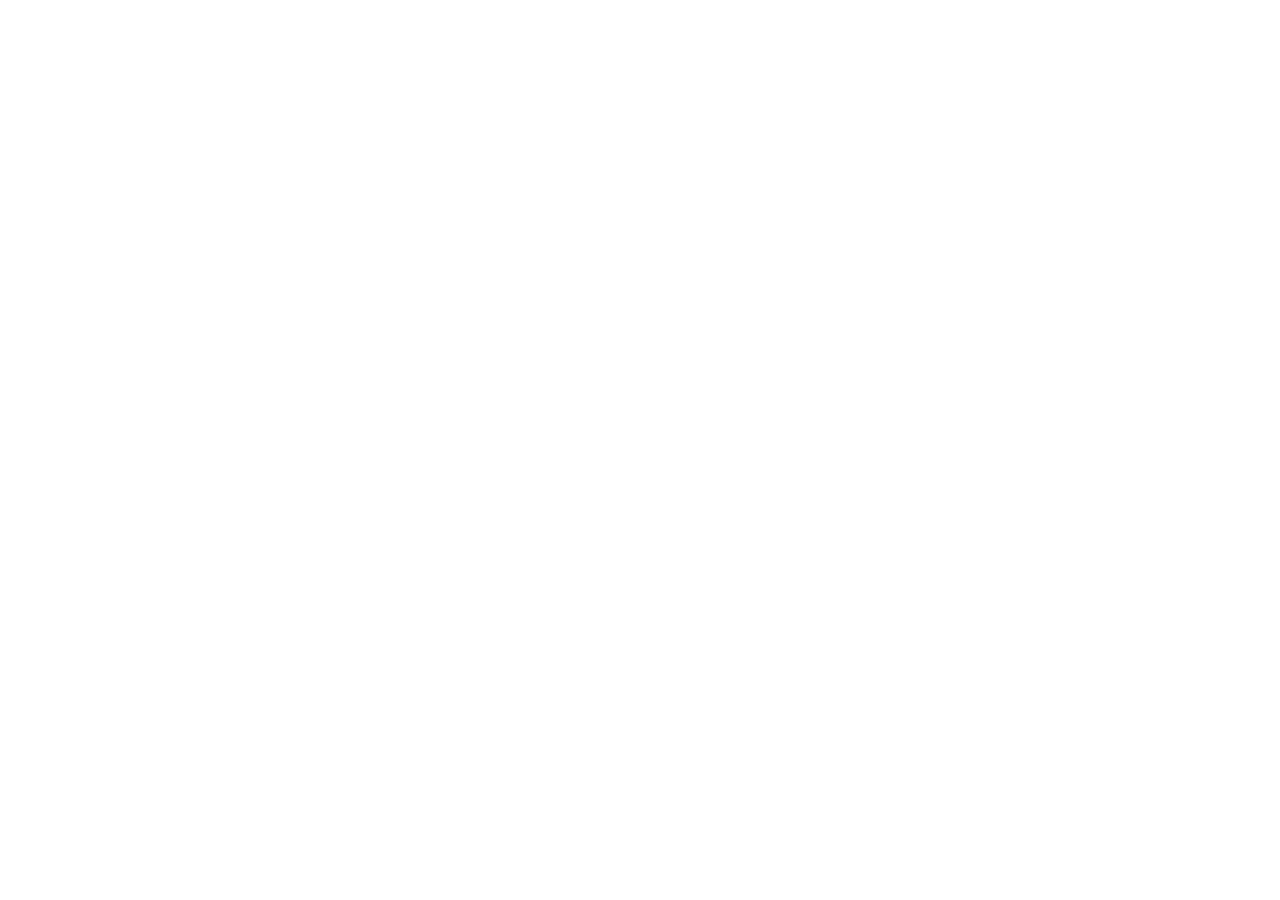
==== internal/httpapi/web/index.html @ a490cdbe "feat(httpapi): the Board renders every Agent (Story 3.7) Serves the Board at / with its files under " ====
<!doctype html>
<html lang="en">
<head>
<meta charset="utf-8">
<meta name="viewport" content="width=device-width, initial-scale=1">
<meta name="color-scheme" content="light dark">
<title>herddash</title>
<link rel="stylesheet" href="/assets/board.css">
<script type="module" src="/assets/board.mjs"></script>
</head>
<body>
<main class="board" id="board" aria-label="Agents"></main>
</body>
</html>
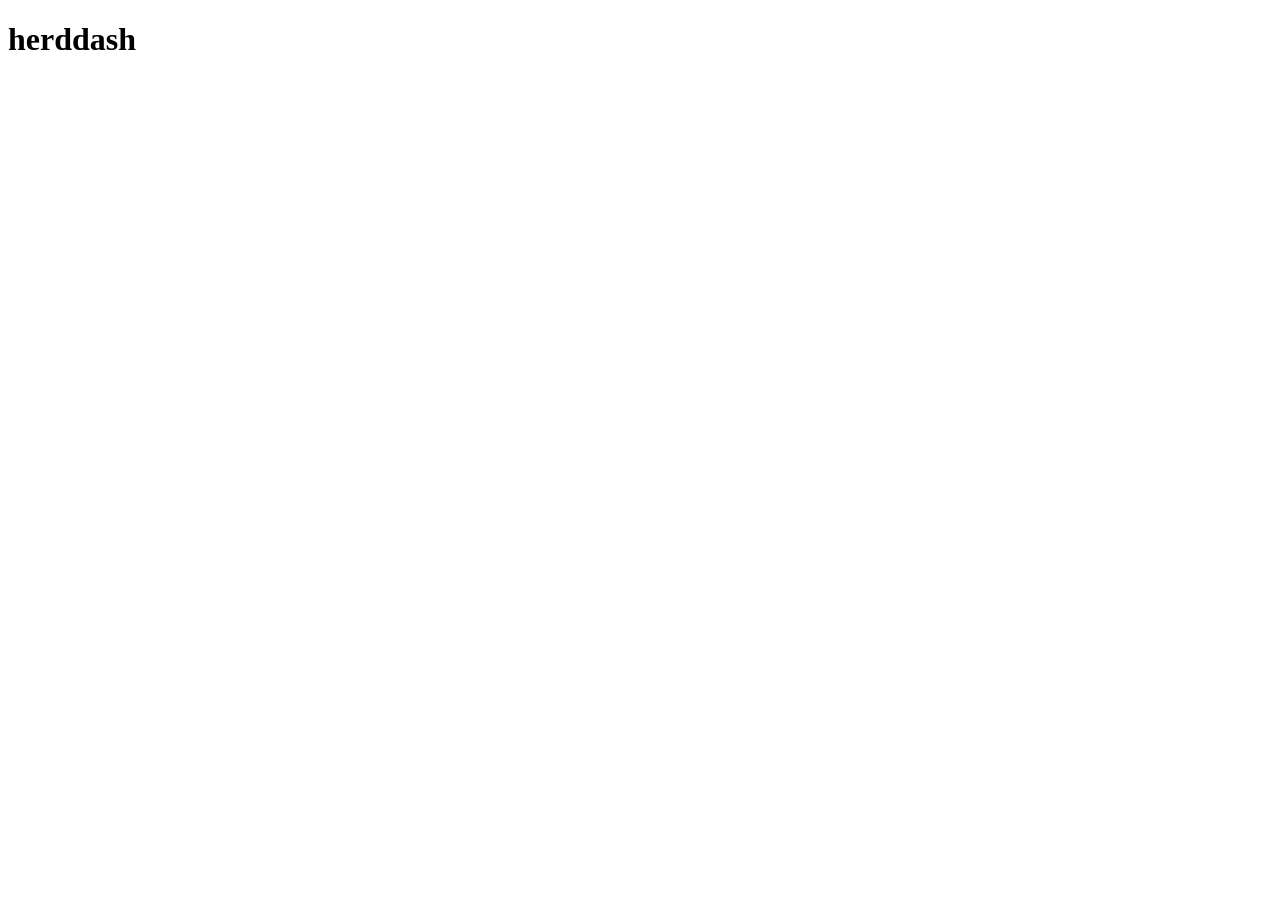
==== commit 3f08660c: "feat(board): a title bar with a text logo and a summary (Story 5.19, ADR-0013) The Board gains one s" ====
--- a/internal/httpapi/web/index.html
+++ b/internal/httpapi/web/index.html
@@ -9,6 +9,13 @@
 <script type="module" src="/assets/board.mjs"></script>
 </head>
 <body>
+<header class="strips-bar">
+<div class="titlebar">
+<h1 class="wordmark"><span class="wordmark-mark" aria-hidden="true"></span><span class="wordmark-text"><span class="wordmark-herd">herd</span><span class="wordmark-dash">dash</span></span></h1>
+<p class="summary" id="summary"><span class="summary-item summary-needs" id="summary-needs"></span><span class="summary-item summary-link" id="summary-link"></span></p>
+</div>
+<div class="strips" id="strips" role="status" aria-live="polite" aria-atomic="false"></div>
+</header>
 <main class="board" id="board" aria-label="Agents"></main>
 </body>
 </html>
